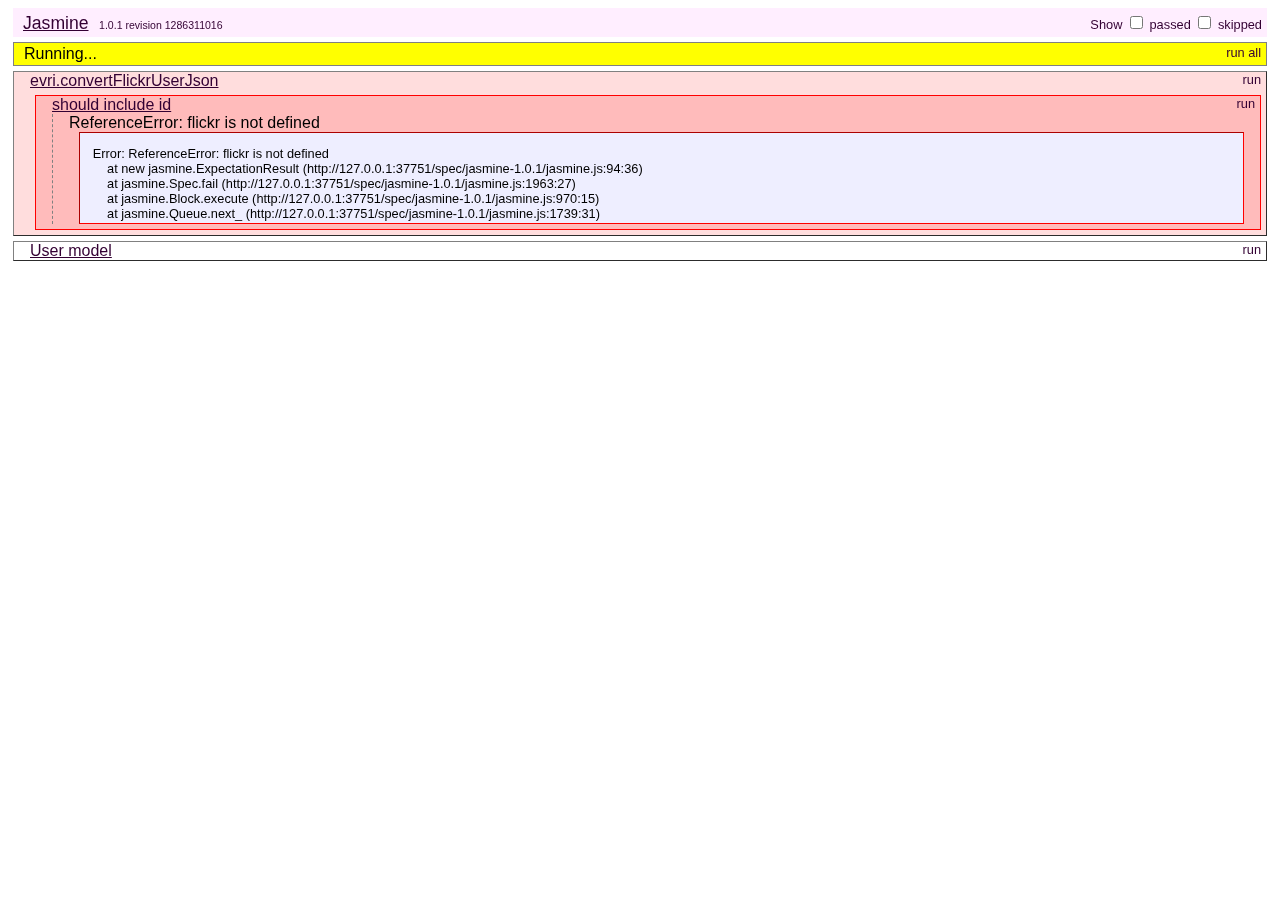
==== spec/index.html @ e052ecdb "First import" ====
<!DOCTYPE HTML html>
<html>
<head>
  <title>Flickr Test Runner</title>
  <link href="jasmine-1.0.1/jasmine.css" rel="stylesheet"/>

  <script type="text/javascript" src="jasmine-1.0.1/jasmine.js"></script>  
  <script type="text/javascript" src="jasmine-1.0.1/jasmine-html.js"></script>

  <script type="text/javascript" src="jasmine-dom/jasmine-dom-fixtures.js"></script>
  <script type="text/javascript" src="jasmine-dom/jasmine-dom-matchers.js"></script>

  <script src="../build/flickr-debug.js?sync=true" type="text/javascript" charset="utf-8"></script>
  <script src="spec-helpers.js" type="text/javascript" charset="utf-8"></script>

  <script src="flickr-json-spec.js" type="text/javascript" charset="utf-8"></script>
  <script src="flickr-user-fetch-spec.js" type="text/javascript" charset="utf-8"></script>
  
  <script type="text/javascript">
    (function() {
      var jasmineEnv = jasmine.getEnv();
      jasmineEnv.updateInterval = 1000;

      var trivialReporter = new jasmine.TrivialReporter();

      jasmineEnv.addReporter(trivialReporter);

      jasmineEnv.specFilter = function(spec) {
        return trivialReporter.specFilter(spec);
      };

      window.onload = function() {
        jasmineEnv.execute();
      };
    })();
  </script>
</head>

<body>
</body>
</html>
---- spec/jasmine-1.0.1/jasmine.css ----
body {
  font-family: "Helvetica Neue Light", "Lucida Grande", "Calibri", "Arial", sans-serif;
}


.jasmine_reporter a:visited, .jasmine_reporter a {
  color: #303; 
}

.jasmine_reporter a:hover, .jasmine_reporter a:active {
  color: blue; 
}

.run_spec {
  float:right;
  padding-right: 5px;
  font-size: .8em;
  text-decoration: none;
}

.jasmine_reporter {
  margin: 0 5px;
}

.banner {
  color: #303;
  background-color: #fef;
  padding: 5px;
}

.logo {
  float: left;
  font-size: 1.1em;
  padding-left: 5px;
}

.logo .version {
  font-size: .6em;
  padding-left: 1em;
}

.runner.running {
  background-color: yellow;
}


.options {
  text-align: right;
  font-size: .8em;
}




.suite {
  border: 1px outset gray;
  margin: 5px 0;
  padding-left: 1em;
}

.suite .suite {
  margin: 5px; 
}

.suite.passed {
  background-color: #dfd;
}

.suite.failed {
  background-color: #fdd;
}

.spec {
  margin: 5px;
  padding-left: 1em;
  clear: both;
}

.spec.failed, .spec.passed, .spec.skipped {
  padding-bottom: 5px;
  border: 1px solid gray;
}

.spec.failed {
  background-color: #fbb;
  border-color: red;
}

.spec.passed {
  background-color: #bfb;
  border-color: green;
}

.spec.skipped {
  background-color: #bbb;
}

.messages {
  border-left: 1px dashed gray;
  padding-left: 1em;
  padding-right: 1em;
}

.passed {
  background-color: #cfc;
  display: none;
}

.failed {
  background-color: #fbb;
}

.skipped {
  color: #777;
  background-color: #eee;
  display: none;
}


/*.resultMessage {*/
  /*white-space: pre;*/
/*}*/

.resultMessage span.result {
  display: block;
  line-height: 2em;
  color: black;
}

.resultMessage .mismatch {
  color: black;
}

.stackTrace {
  white-space: pre;
  font-size: .8em;
  margin-left: 10px;
  max-height: 5em;
  overflow: auto;
  border: 1px inset red;
  padding: 1em;
  background: #eef;
}

.finished-at {
  padding-left: 1em;
  font-size: .6em;
}

.show-passed .passed,
.show-skipped .skipped {
  display: block;
}


#jasmine_content {
  position:fixed;
  right: 100%;
}

.runner {
  border: 1px solid gray;
  display: block;
  margin: 5px 0;
  padding: 2px 0 2px 10px;
}
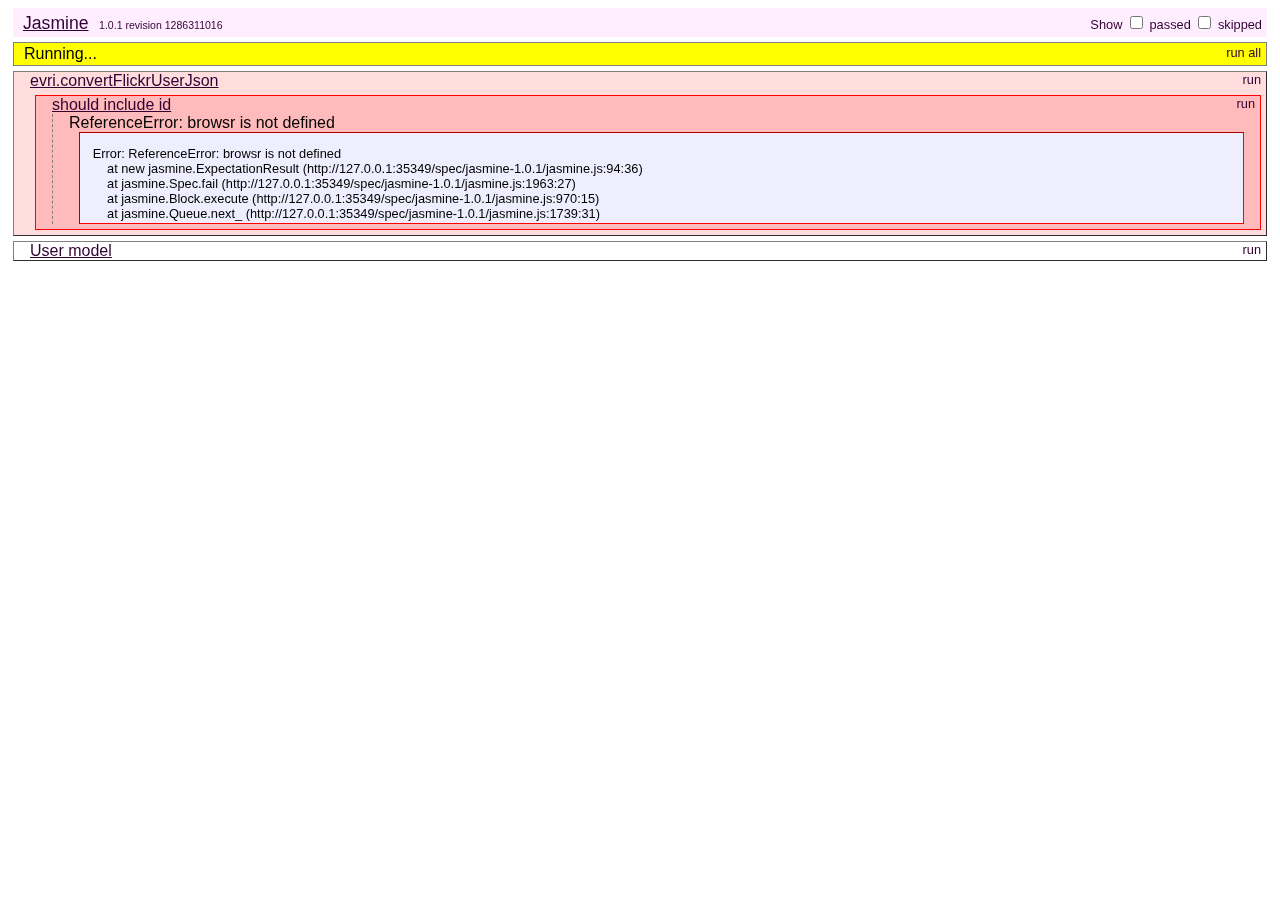
==== commit 17b88544: "Renamed everything from flickr to browsr. There's no point in tempting a lawsuit..." ====
--- a/spec/index.html
+++ b/spec/index.html
@@ -10,11 +10,11 @@
   <script type="text/javascript" src="jasmine-dom/jasmine-dom-fixtures.js"></script>
   <script type="text/javascript" src="jasmine-dom/jasmine-dom-matchers.js"></script>
 
-  <script src="../build/flickr-debug.js?sync=true" type="text/javascript" charset="utf-8"></script>
+  <script src="../build/browsr-debug.js?sync=true" type="text/javascript" charset="utf-8"></script>
   <script src="spec-helpers.js" type="text/javascript" charset="utf-8"></script>
 
-  <script src="flickr-json-spec.js" type="text/javascript" charset="utf-8"></script>
-  <script src="flickr-user-fetch-spec.js" type="text/javascript" charset="utf-8"></script>
+  <script src="browsr-json-spec.js" type="text/javascript" charset="utf-8"></script>
+  <script src="browsr-user-fetch-spec.js" type="text/javascript" charset="utf-8"></script>
   
   <script type="text/javascript">
     (function() {
